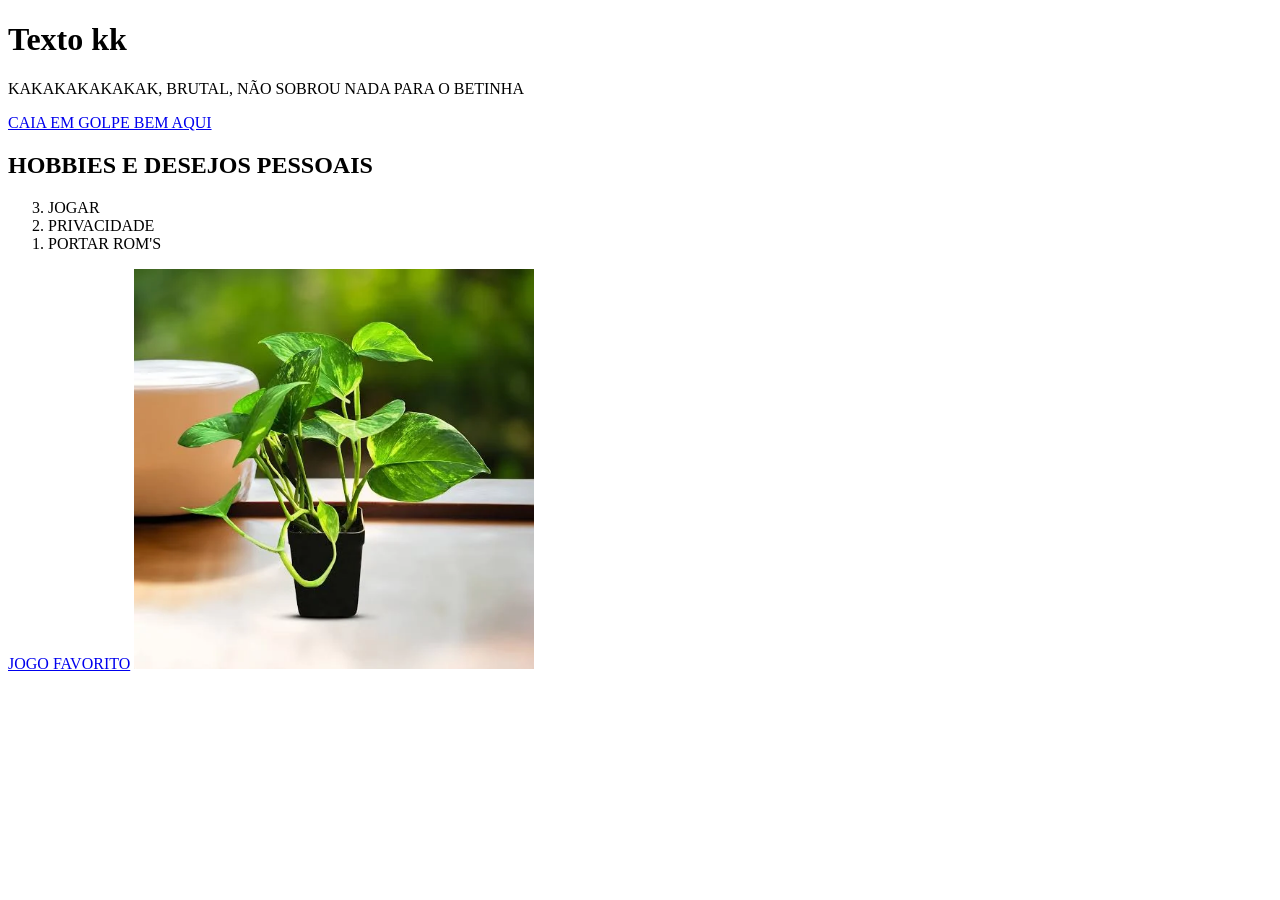
==== index.html @ 685ae652 "atualização" ====
<!DOCTYPE html>
      <html lang="pt-br">
      <head>
          <meta charset="UTF-8">
          <meta http-equiv="X-UA-Compatible" content="IE=edge">
          <meta name="viewport" content="width=device-width, initial-scale=1.0">
          <title>AKAKKAKAKAKAKAKA</title>
      </head>
      <body>
          <!--ISSO NÃO IMPORTA -->
        <h1>Texto kk</h1>
        <p>KAKAKAKAKAKAK, BRUTAL, NÃO SOBROU NADA PARA O BETINHA</p>
        <a href="https://www.google.com"> CAIA EM GOLPE BEM AQUI</a>
       <h2>HOBBIES E DESEJOS PESSOAIS</h2>
        <ol reversed>
            <li>JOGAR</li> 
            <li>PRIVACIDADE</li>
            <li>PORTAR ROM'S</li>
        </ol>
        <a href="https://store.steampowered.com/app/227300/Euro_Truck_Simulator_2/"> JOGO FAVORITO</a>
        <img src="img/8hlx16um.png" alt="UMA PLANTA BASICA" class="" width="400">
      </body>
      </html>
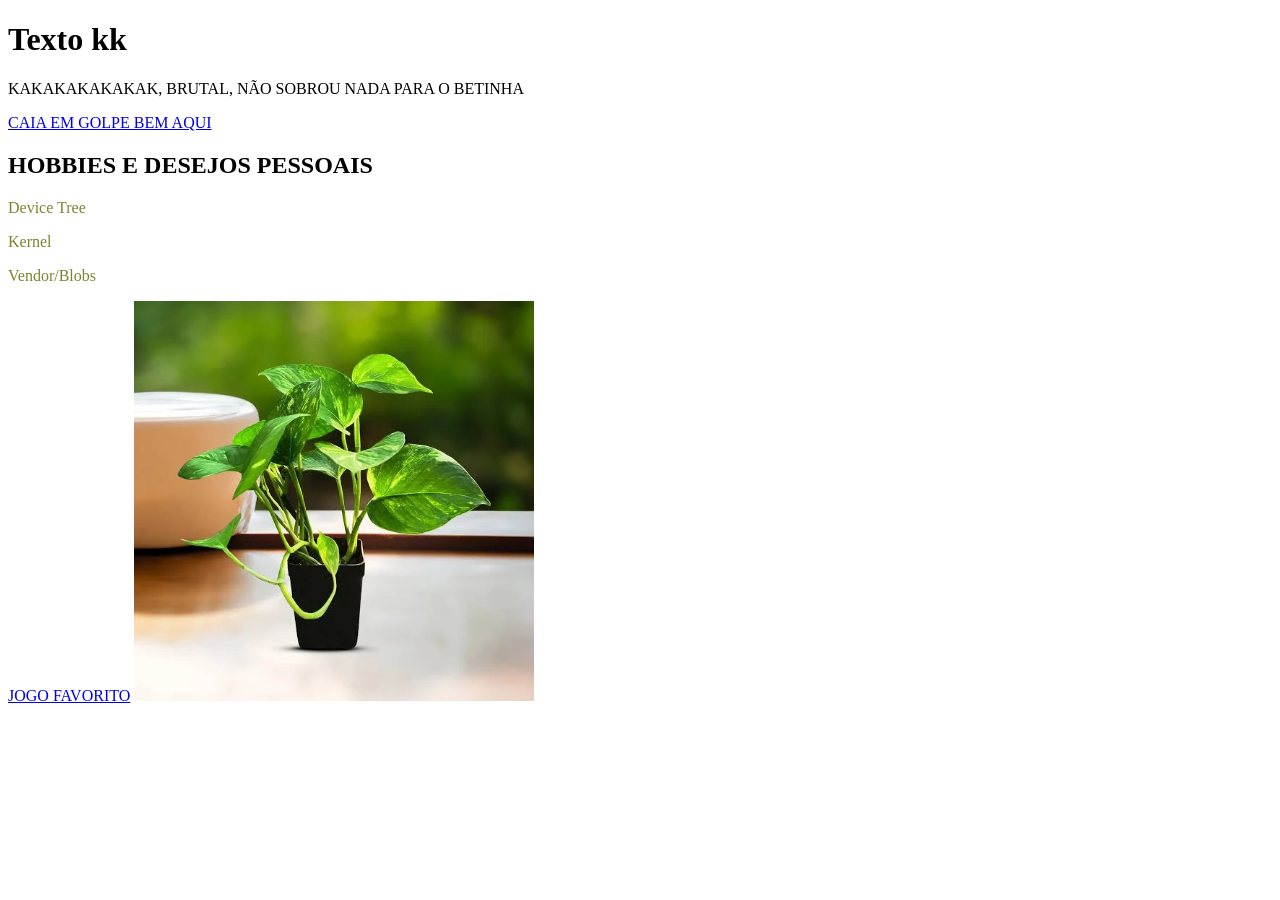
==== commit e56b1e00: "Vendor" ====
--- a/index.html
+++ b/index.html
@@ -12,12 +12,21 @@
         <p>KAKAKAKAKAKAK, BRUTAL, NÃO SOBROU NADA PARA O BETINHA</p>
         <a href="https://www.google.com"> CAIA EM GOLPE BEM AQUI</a>
        <h2>HOBBIES E DESEJOS PESSOAIS</h2>
-        <ol reversed>
-            <li>JOGAR</li> 
-            <li>PRIVACIDADE</li>
-            <li>PORTAR ROM'S</li>
-        </ol>
+  
+       
+    <style>
+       .texto{
+            color: rgb(129, 129, 46);
+            font-family: Monocraft;
+       }   
+    </style>
+
+        <p class="texto">Device Tree</p>
+        <p class="texto">Kernel</p>
+        <p class="texto">Vendor/Blobs</p>
+
         <a href="https://store.steampowered.com/app/227300/Euro_Truck_Simulator_2/"> JOGO FAVORITO</a>
+        <!--IMAGEM DE EXEMPLO HEHE-->
         <img src="img/8hlx16um.png" alt="UMA PLANTA BASICA" class="" width="400">
       </body>
       </html> 
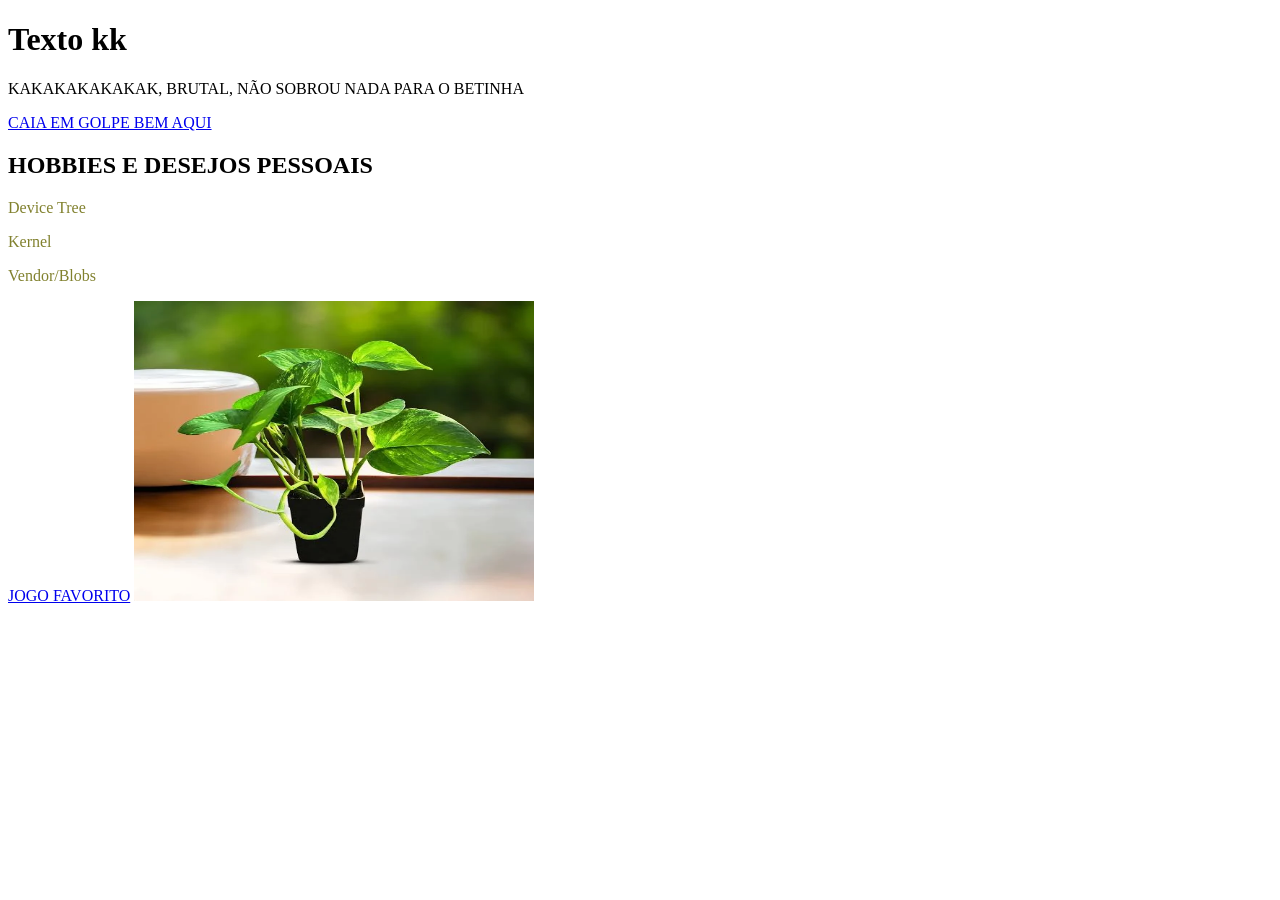
==== commit deacffaf: "Device Tree" ====
--- a/index.html
+++ b/index.html
@@ -20,13 +20,13 @@
             font-family: Monocraft;
        }   
     </style>
-
+       <!--Essas São as Classes-->
         <p class="texto">Device Tree</p>
         <p class="texto">Kernel</p>
-        <p class="texto">Vendor/Blobs</p>
+        <p class="texto">Vendor/Blobs</p> 
 
         <a href="https://store.steampowered.com/app/227300/Euro_Truck_Simulator_2/"> JOGO FAVORITO</a>
         <!--IMAGEM DE EXEMPLO HEHE-->
-        <img src="img/8hlx16um.png" alt="UMA PLANTA BASICA" class="" width="400">
+        <img src="img/8hlx16um.png" alt="UMA PLANTA BASICA" class="" width="400" height="300">
       </body>
       </html> 
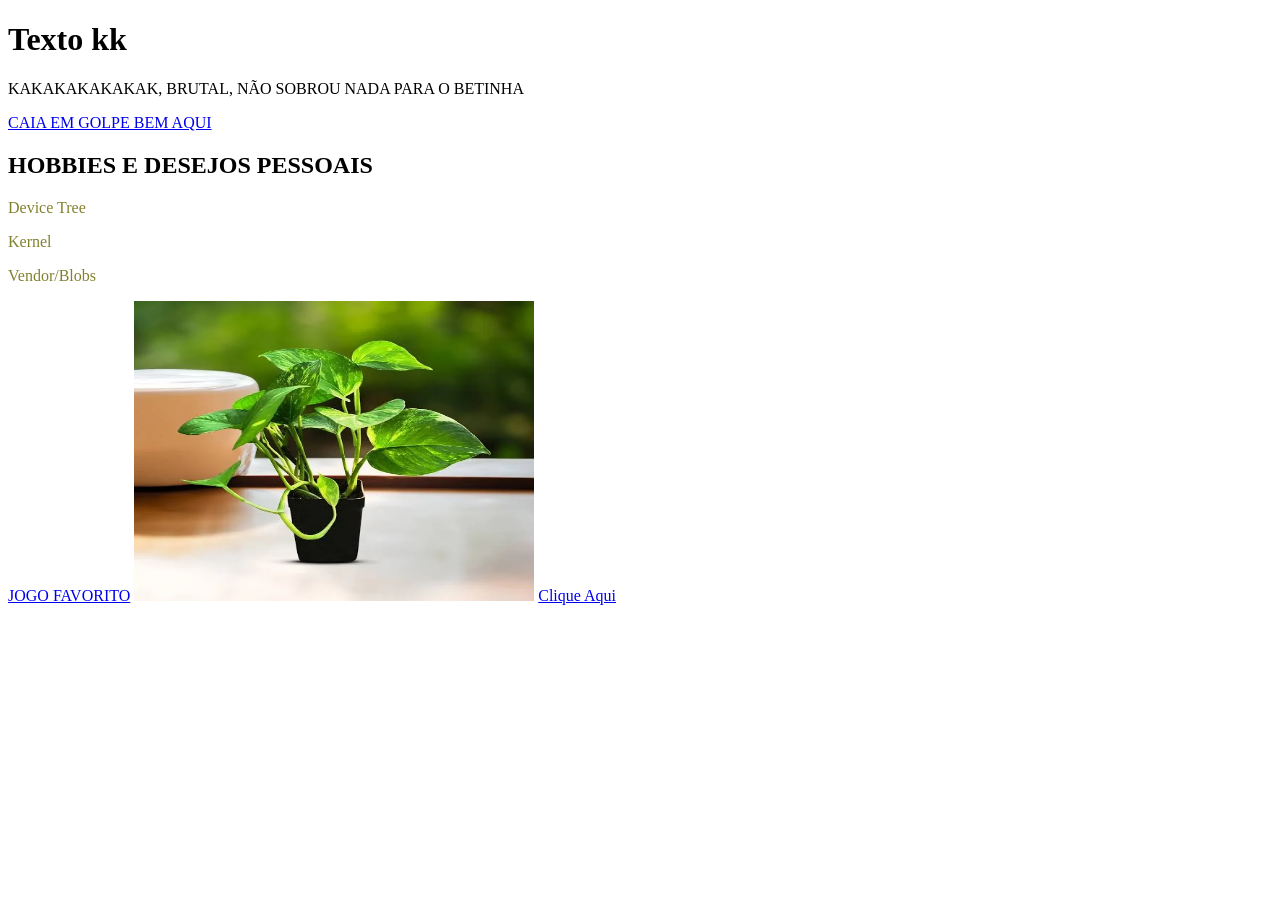
==== commit ca7e51f8: "product" ====
--- a/index.html
+++ b/index.html
@@ -28,5 +28,6 @@
         <a href="https://store.steampowered.com/app/227300/Euro_Truck_Simulator_2/"> JOGO FAVORITO</a>
         <!--IMAGEM DE EXEMPLO HEHE-->
         <img src="img/8hlx16um.png" alt="UMA PLANTA BASICA" class="" width="400" height="300">
+        <a href="https://www.pinterest.com">Clique Aqui</a>
       </body>
-      </html> +      </html>
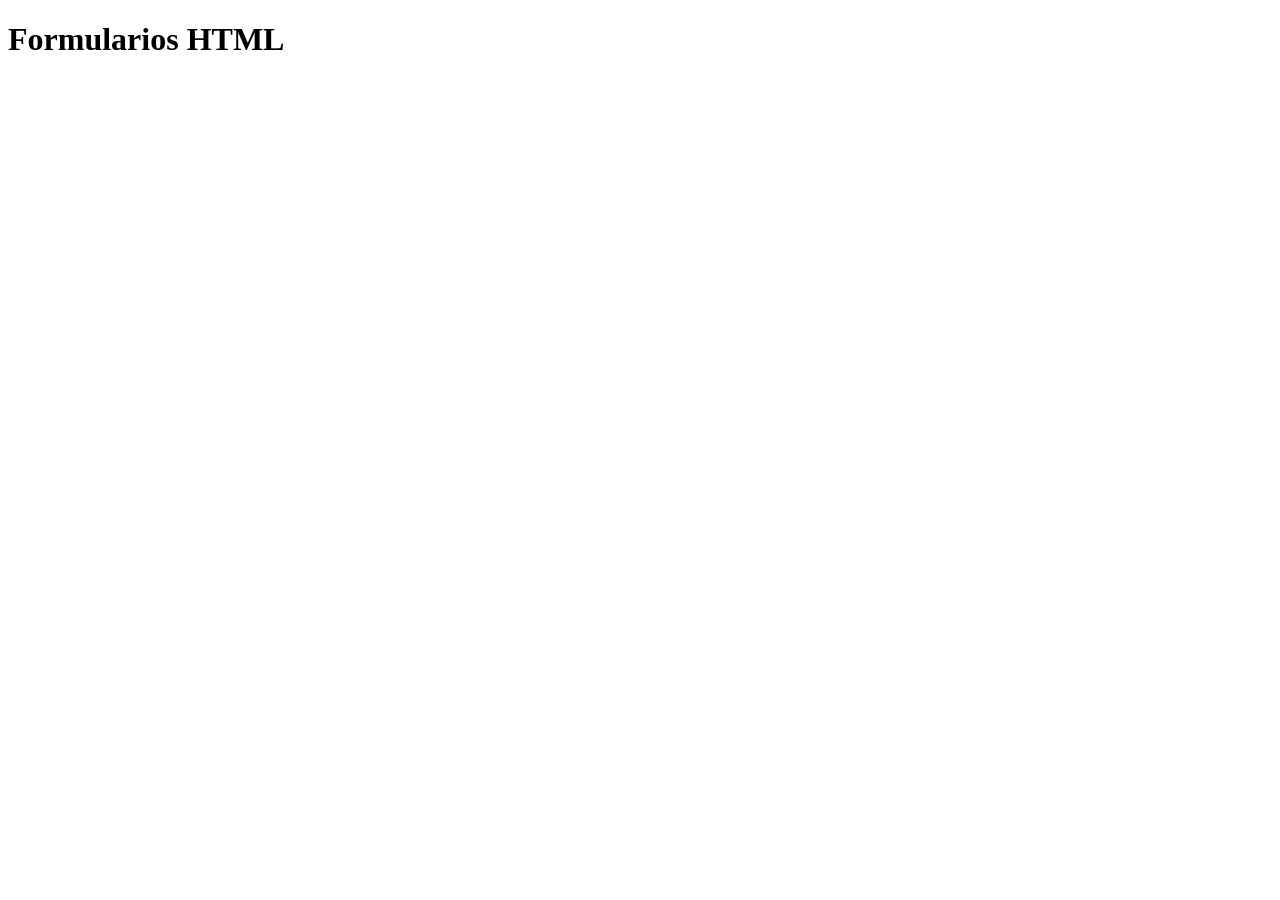
==== commit f3da4988: "Merge a1120d45c4bff380eda527df8fda3494ac4fcbf9 into 6b8637960c1b9525563eb2bec79546de9e4f75de" ====
--- a/index.html
+++ b/index.html
@@ -1,33 +1,13 @@
 <!DOCTYPE html>
-      <html lang="pt-br">
-      <head>
-          <meta charset="UTF-8">
-          <meta http-equiv="X-UA-Compatible" content="IE=edge">
-          <meta name="viewport" content="width=device-width, initial-scale=1.0">
-          <title>AKAKKAKAKAKAKAKA</title>
-      </head>
-      <body>
-          <!--ISSO NÃO IMPORTA -->
-        <h1>Texto kk</h1>
-        <p>KAKAKAKAKAKAK, BRUTAL, NÃO SOBROU NADA PARA O BETINHA</p>
-        <a href="https://www.google.com"> CAIA EM GOLPE BEM AQUI</a>
-       <h2>HOBBIES E DESEJOS PESSOAIS</h2>
-  
-       
-    <style>
-       .texto{
-            color: rgb(129, 129, 46);
-            font-family: Monocraft;
-       }   
-    </style>
-       <!--Essas São as Classes-->
-        <p class="texto">Device Tree</p>
-        <p class="texto">Kernel</p>
-        <p class="texto">Vendor/Blobs</p> 
-
-        <a href="https://store.steampowered.com/app/227300/Euro_Truck_Simulator_2/"> JOGO FAVORITO</a>
-        <!--IMAGEM DE EXEMPLO HEHE-->
-        <img src="img/8hlx16um.png" alt="UMA PLANTA BASICA" class="" width="400" height="300">
-        <a href="https://www.pinterest.com">Clique Aqui</a>
-      </body>
-      </html>+<html lang="pt-br">
+<head>
+    <meta charset="UTF-8">
+    <meta http-equiv="X-UA-Compatible" content="IE=edge">
+    <meta name="viewport" content="width=device-width, initial-scale=1.0">
+    <title>Formulários HTML</title>
+    <link rel="styleshet" href="style.css">
+</head>
+<body>
+    <h1>Formularios HTML</h1>
+</body>
+</html>
--- a/style.css
+++ b/style.css
@@ -0,0 +1 @@
+@charset "UTF-8";
